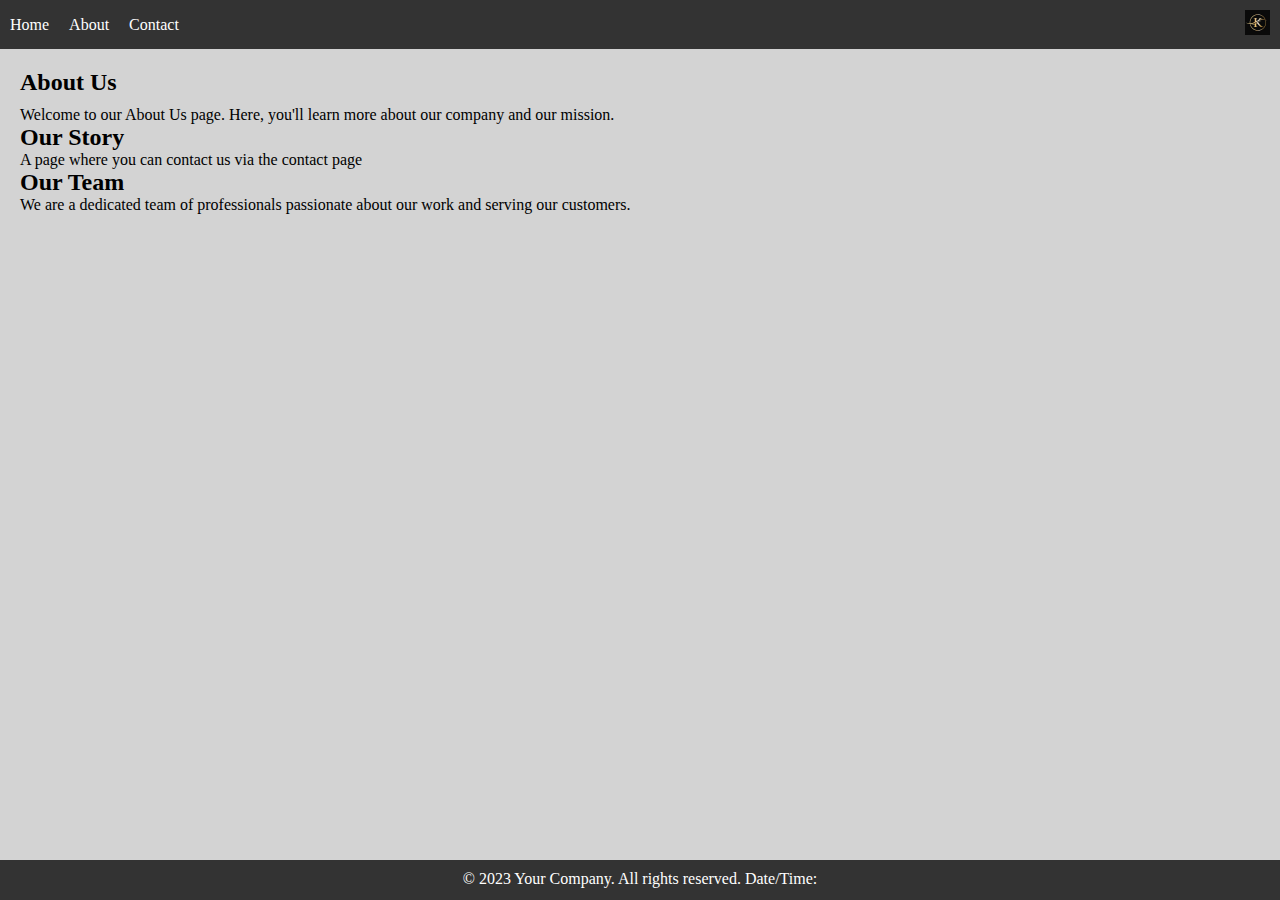
==== about.html @ d1e9039a "123" ====
<!DOCTYPE html>
<html lang="en">

<head>
    <meta charset="UTF-8">
    <meta name="viewport" content="width=device-width, initial-scale=1.0">
    <link rel="stylesheet" href="style.css">
    <title>About Us</title>
</head>

<body>
    <header>
        <nav>
            <ul>
                <li><a href="index.html">Home</a></li>
                <li><a href="about.html">About</a></li>
                <li><a href="contact.html">Contact</a></li>
            </ul>
        </nav>
        <a href="index.html"><img src="k_logo.jpeg" alt="Logo" width="25" height="25"></a>
    </header>

    <main>
        <h1>About Us</h1>
        <p>Welcome to our About Us page. Here, you'll learn more about our company and our mission.</p>

        <section>
            <h2>Our Story</h2>
            <p>A page where you can contact us via the contact page</p>
        </section>

        <section>
            <h2>Our Team</h2>
            <p>We are a dedicated team of professionals passionate about our work and serving our customers.</p>
        </section>
    </main>

    <footer>
        <p>&copy; 2023 Your Company. All rights reserved. Date/Time: <span id="time"></span></p>
        <script>
            function refreshTime() {
                const timeDisplay = document.getElementById("time");
                const dateString = new Date().toLocaleString();
                const formattedString = dateString.replace(", ", " - ");
                timeDisplay.textContent = formattedString;
            }
            setInterval(refreshTime, 1000)
        </script>
    </footer>
</body>

</html>
---- style.css ----
* {
    margin: 0;
    padding: 0;
    box-sizing: border-box;
}

header {
    background-color: #333;
    color: #fff;
    padding: 10px;
    display: flex;
    justify-content: space-between;
    align-items: center;
}

nav ul {
    list-style: none;
    display: flex;
}

nav ul li {
    margin-right: 20px;
}

nav ul li a {
    text-decoration: none;
    color: #fff;
}

main {
    padding: 20px;
}

h1 {
    font-size: 24px;
    margin-bottom: 10px;
}

table {
    border-collapse: collapse;
    width: 50%;
}

th,
td {
    border: 5px solid #ddd;
    padding: 8px;
    text-align: left;
}

img {
    max-width: 100%;
    height: auto;
}

body {
    background-color: lightgray;
}

.button {
    background-color: cadetblue;
    border-radius: 12px;
    border: 1px solid black;
    width: 100px;
    transition: all 0.5s;
    cursor: pointer;
    margin: 5px;
}

button span {
    cursor: pointer;
    display: inline-block;
    position: relative;
    transition: 0.5s;
}

button span:after {
    content: '\00bb';
    position: absolute;
    opacity: 0;
    top: 0;
    right: -20px;
    transition: 0.5s;
}

button:hover {
    background-color: #f7c2f9;
}

button:hover span {
    padding-right: 25px;
}

button:hover span:after {
    opacity: 1;
    right: 0;
}

footer {
    position: absolute;
    bottom: 0;
    width: 100%;
    height: 2.5rem;
    text-align: center;
    padding: 10px;
    background-color: #333;
    color: #fff;
}
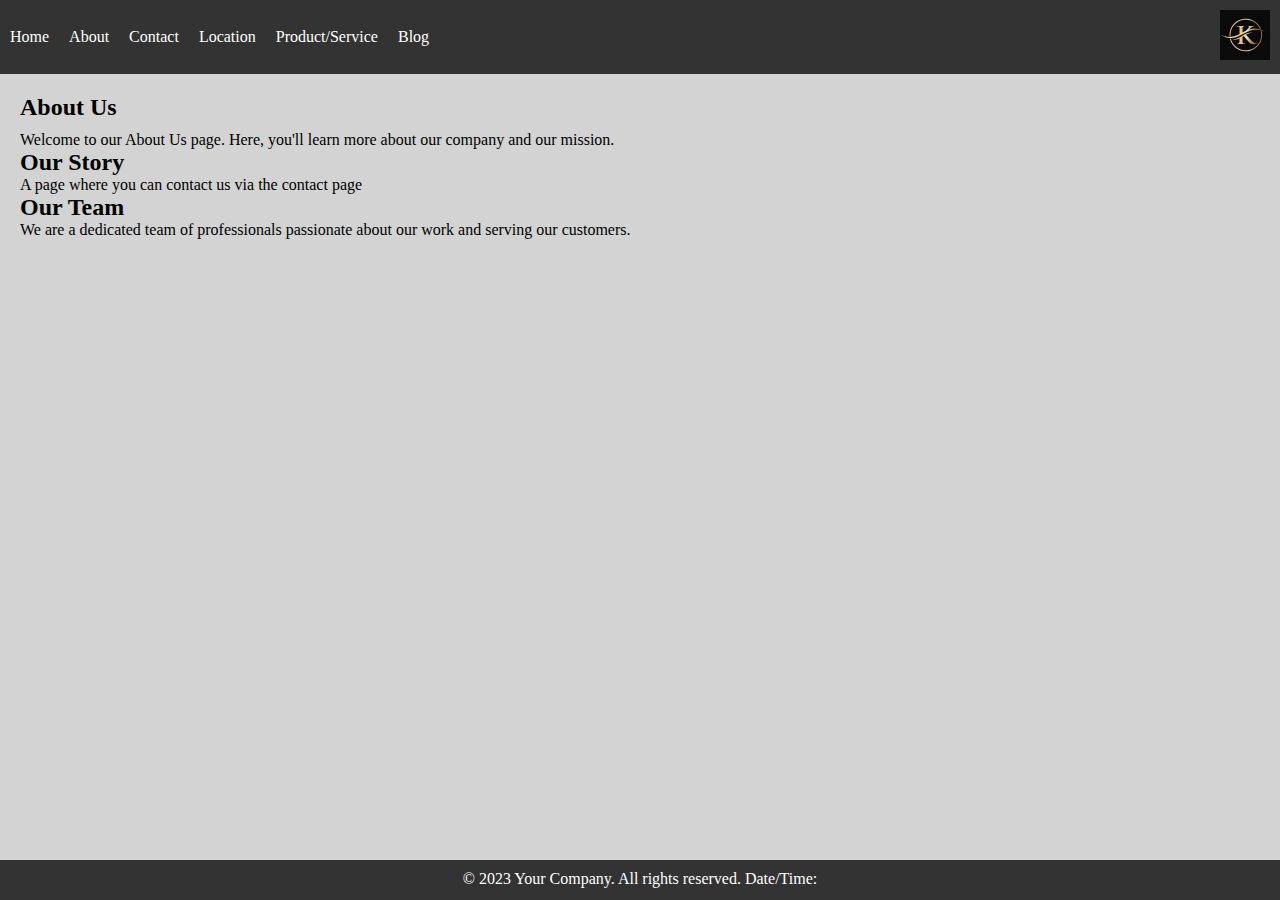
==== commit 0522a7fb: "blog" ====
--- a/about.html
+++ b/about.html
@@ -15,9 +15,12 @@
                 <li><a href="index.html">Home</a></li>
                 <li><a href="about.html">About</a></li>
                 <li><a href="contact.html">Contact</a></li>
+                <li><a href="location.html">Location</a></li>
+                <li><a href="product.html">Product/Service</a></li>
+                <li><a href="blog.html">Blog</a></li>
             </ul>
         </nav>
-        <a href="index.html"><img src="k_logo.jpeg" alt="Logo" width="25" height="25"></a>
+        <a href="index.html"><img src="k_logo.jpeg" alt="Logo" width="50" height="50"></a>
     </header>
 
     <main>
--- a/style.css
+++ b/style.css
@@ -31,6 +31,10 @@
     padding: 20px;
 }
 
+#map {
+    height: 100%;
+}
+
 h1 {
     font-size: 24px;
     margin-bottom: 10px;
@@ -46,6 +50,35 @@
     border: 5px solid #ddd;
     padding: 8px;
     text-align: left;
+}
+
+#product-list {
+    display: grid;
+    grid-template-columns: repeat(3, 1fr);
+    gap: 20px;
+    padding: 20px;
+}
+
+.product {
+    background-color: #fff;
+    padding: 10px;
+    border: 1px solid #ddd;
+    border-radius: 5px;
+}
+
+.product img {
+    max-width: 100%;
+    height: auto;
+}
+
+.product h2 {
+    margin-top: 10px;
+    font-size: 18px;
+}
+
+.product p {
+    margin-top: 5px;
+    font-size: 14px;
 }
 
 img {
